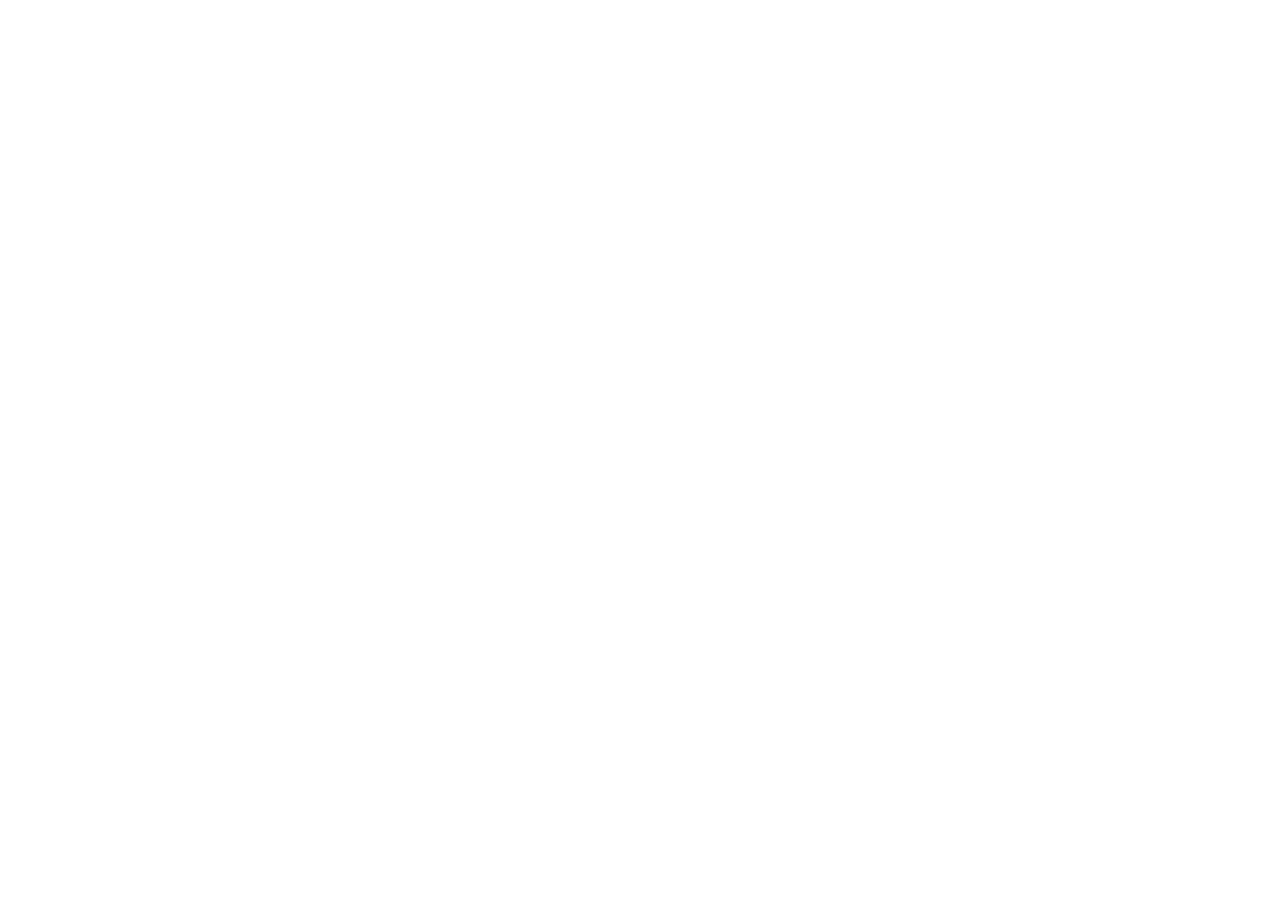
==== index.html @ 1afb73e2 "Added index file" ====
<!doctype html>
<html lang="en">
<head>
    <meta charset="UTF-8">
    <meta name="viewport"
          content="width=device-width, user-scalable=no, initial-scale=1.0, maximum-scale=1.0, minimum-scale=1.0">
    <meta http-equiv="X-UA-Compatible" content="ie=edge">
    <title>Document</title>
</head>
<body>

</body>
</html>
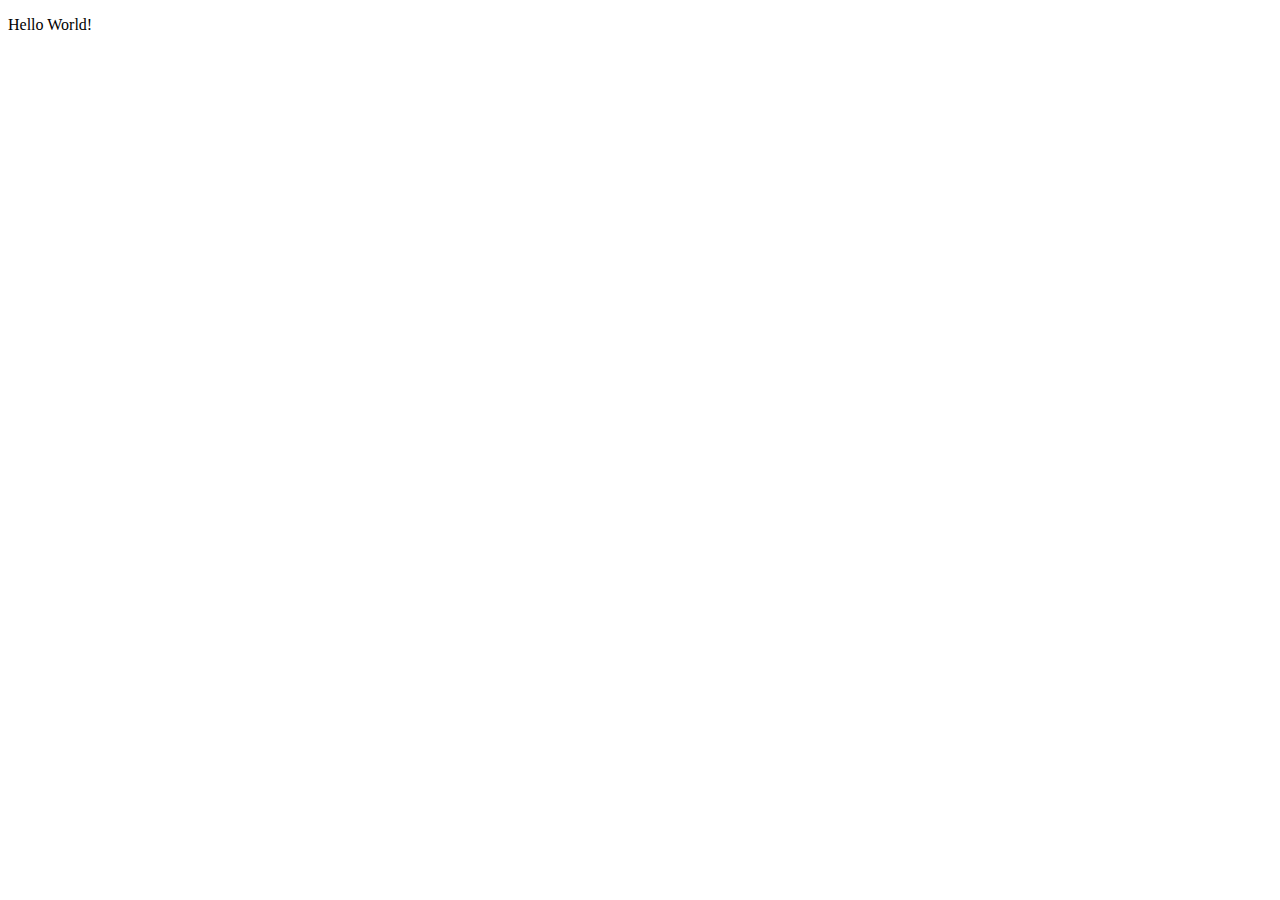
==== commit f5076e9f: "made changes" ====
--- a/index.html
+++ b/index.html
@@ -8,6 +8,6 @@
     <title>Document</title>
 </head>
 <body>
-
+<p>Hello World!</p>
 </body>
 </html>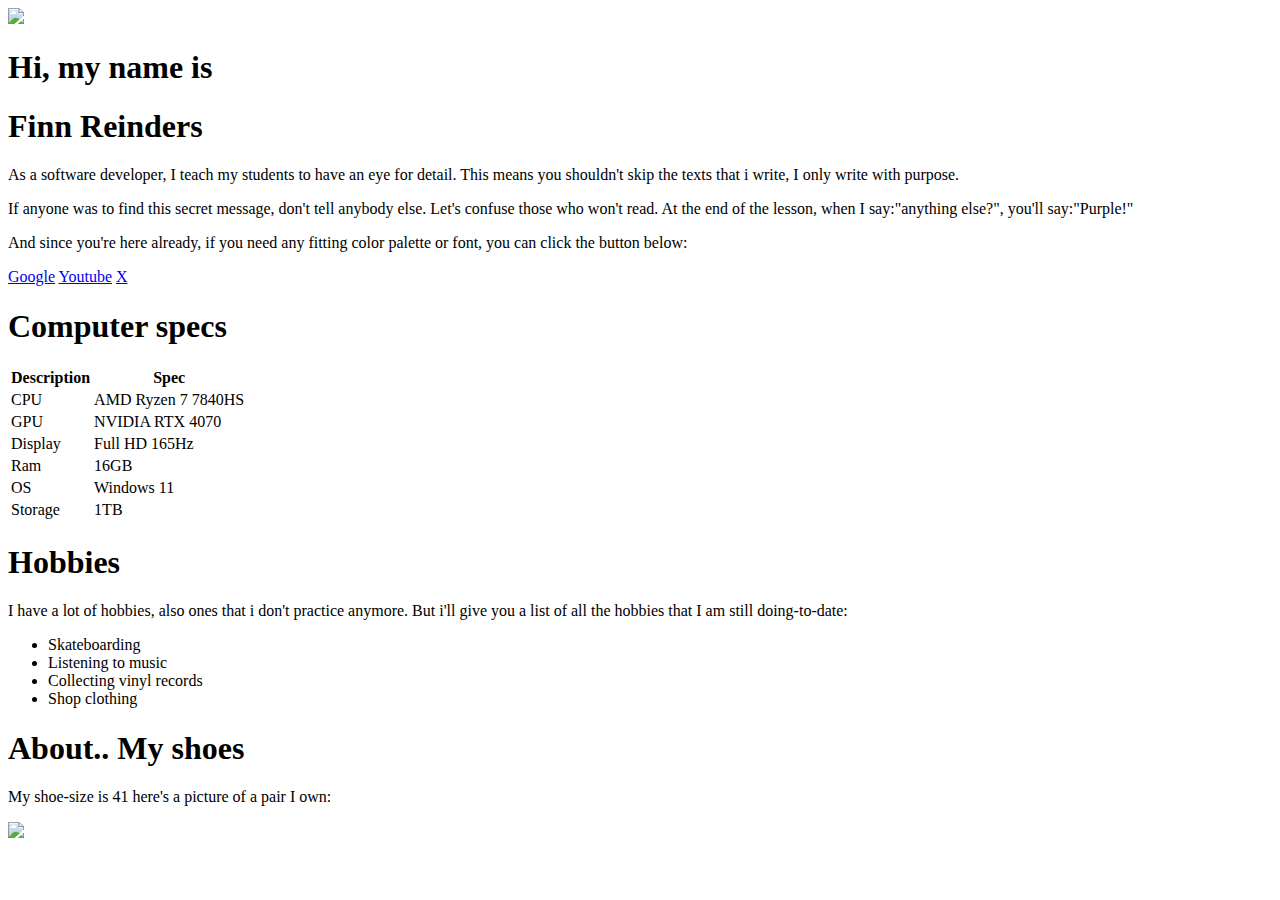
==== commit 5c903864: "made changes" ====
--- a/index.html
+++ b/index.html
@@ -1,13 +1,88 @@
-<!doctype html>
+<!DOCTYPE html>
 <html lang="en">
 <head>
+    <link rel="stylesheet" href="css/styles.css">
     <meta charset="UTF-8">
-    <meta name="viewport"
-          content="width=device-width, user-scalable=no, initial-scale=1.0, maximum-scale=1.0, minimum-scale=1.0">
-    <meta http-equiv="X-UA-Compatible" content="ie=edge">
-    <title>Document</title>
+    <title>Andre3000</title>
+    <link rel="preconnect" href="https://fonts.googleapis.com">
+    <link rel="preconnect" href="https://fonts.gstatic.com" crossorigin>
+    <link href="https://fonts.googleapis.com/css2?family=Inter:ital,opsz,wght@0,14..32,100..900;1,14..32,100..900&display=swap" rel="stylesheet">
 </head>
 <body>
-<p>Hello World!</p>
+<div id="blackTop"></div>
+    <div id="whiteRect">
+        <img src="images/Andre-3000-by-Lionel-Deluy-Getty-Images-II-2003.jpg" id="photoInRect">
+        <div id="textAndButton">
+            <div id="textInside">
+                <h1 id="hiMyNameIs">Hi, my name is</h1>
+                <h1 id="myName">Finn Reinders</h1>
+                <p class="whiteBoxText">As a software developer, I teach my students to have an eye for detail. This
+                    means you
+                    shouldn't skip the texts that i write, I only write with purpose.</p>
+                <p class="whiteBoxText">If anyone was to find this secret message, don't tell anybody else. Let's
+                    confuse those
+                    who won't read. At the end of the lesson, when I say:"anything else?", you'll say:"Purple!"</p>
+                <p class="whiteBoxText">And since you're here already, if you need any fitting color palette or font,
+                    you can
+                    click the button below:</p>
+            </div>
+            <div id="buttonGroup">
+                <a href="http://localhost:63342/Periode%201/sd1-p1-challenge-html-css-2425-Finn-Reinders/Projects/WebsiteExample/colorPalette.html?_ijt=7rpopj9pu5o1adc1d9i08i4e1q&_ij_reload=RELOAD_ON_SAVE" id="button1">Google</a>
+                <a href="http://youtube.com" id="button2">Youtube</a>
+                <a href="https://x.com" id="button3">X</a>
+            </div>
+        </div>
+</div>
+<div id="whiteBottom">
+    <div class="whiteBottomRect">
+        <h1 class="bottomHeader">Computer specs</h1>
+        <table id="table">
+            <tr>
+                <th>Description</th>
+                <th>Spec</th>
+            </tr>
+            <tr>
+                <td>CPU</td>
+                <td>AMD Ryzen 7 7840HS</td>
+            </tr>
+            <tr>
+                <td>GPU</td>
+                <td>NVIDIA RTX 4070</td>
+            </tr>
+            <tr>
+                <td>Display</td>
+                <td>Full HD 165Hz</td>
+            </tr>
+            <tr>
+                <td>Ram</td>
+                <td>16GB</td>
+            </tr>
+            <tr>
+                <td>OS</td>
+                <td>Windows 11</td>
+            </tr>
+            <tr>
+                <td>Storage</td>
+                <td>1TB</td>
+            </tr>
+        </table>
+    </div>
+    <div class="whiteBottomRect">
+        <h1 class="bottomHeader">Hobbies</h1>
+        <p class="bottomText">I have a lot of hobbies, also ones that i don't practice anymore. But i'll give you a list
+            of all the hobbies that I am still doing-to-date:</p>
+        <ul id="itemList">
+            <li>Skateboarding</li>
+            <li>Listening to music</li>
+            <li>Collecting vinyl records</li>
+            <li>Shop clothing</li>
+        </ul>
+    </div>
+    <div class="whiteBottomRect">
+        <h1 class="bottomHeader">About.. My shoes</h1>
+        <p class="bottomText">My shoe-size is 41 here's a picture of a pair I own:</p>
+        <img src="images/bapesta.png" id="bapestaShoes">
+    </div>
+</div>
 </body>
-</html>+</html>
